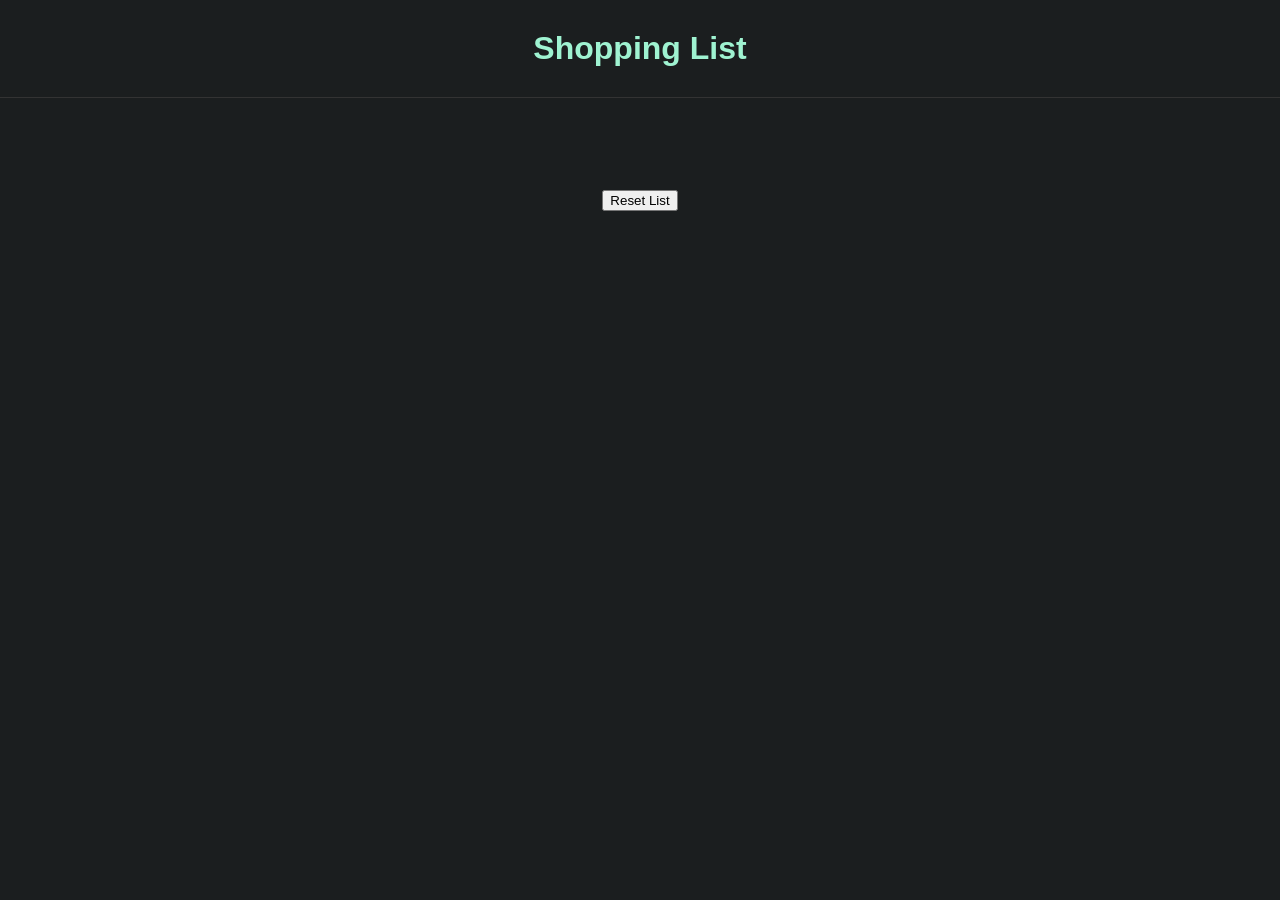
==== shopping.html @ 3b431b83 "Add shopping list w browser localstorage" ====
<!DOCTYPE html>
<html>

<head>
    <title>Shopping List</title>
    <link rel="stylesheet" href="style.css">
    <script src="script.js" defer></script>
</head>

<body>

<header>
    <h1>Shopping List</h1>
</header>

<div class="recipe-grid">
    <ul id="shoppingList"></ul>
</div>

<div style="text-align:center; padding-bottom:30px;">
    <button id="resetBtn">Reset List</button>
</div>

</body>
</html>
---- style.css ----
/* Base Page Styling */

body {
    font-family: Arial, Helvetica, sans-serif;
    background-color: #1b1e1f;
    color: #e8e8e8;
    margin: 0;
}

a {
    color: #9ff3d1;
    text-decoration: none;
}

a:hover {
    text-decoration: underline;
}

h1, h2 {
    color: #9ff3d1;
}

/* Header */

header {
    text-align: center;
    padding: 30px;
    border-bottom: 1px solid #333;
}

h1 {
    margin: 0;
}

/* Recipe Card Grid */

.recipe-grid {
    display: grid;
    grid-template-columns: repeat(auto-fit, minmax(260px, 1fr));
    gap: 25px;
    padding: 30px;
}

/* Recipe Card */

.recipe-card {
    background: #242728;
    border-radius: 10px;
    overflow: hidden;
    transition: transform 0.2s;
    border: 1px solid #333;
}

.recipe-card:hover {
    transform: scale(1.02);
}

.recipe-card img {
    width: 100%;
    height: 180px;
    object-fit: cover;
}

.recipe-content {
    padding: 15px;
}

.recipe-content h3 {
    margin-top: 0;
}

/* Macros */

.macros {
    display: grid;
    grid-template-columns: repeat(2, 1fr);
    font-size: 0.9em;
    margin-top: 10px;
}

.macros span {
    display: block;
}

/* Recipe Page Layout */

.recipe-container {
    max-width: 800px;
    margin: auto;
    padding: 30px;
}

.recipe-image {
    width: 100%;
    border-radius: 8px;
}

/* Nutrition Table */

table {
    width: 100%;
    border-collapse: collapse;
    margin: 20px 0;
}

td, th {
    border: 1px solid #333;
    padding: 8px;
    text-align: center;
}

/* Ingredients */

.ingredients {
    list-style: none;
    padding: 0;
}

.ingredients li {
    margin-bottom: 8px;
}

.checked {
    text-decoration: line-through;
    color: #777;
}

/* Instructions */

.instructions {
    line-height: 1.6;
}

/* Shopping list input items */
#shoppingList li input {
    width: 70%;
    background: transparent;
    border: none;
    color: #e8e8e8;
    font-size: 1rem;
}

#shoppingList li button {
    background: none;
    border: none;
    color: #ff6b6b;
    font-size: 1.2rem;
    cursor: pointer;
}

#shoppingList li button:hover {
    color: #ff3b3b;
}
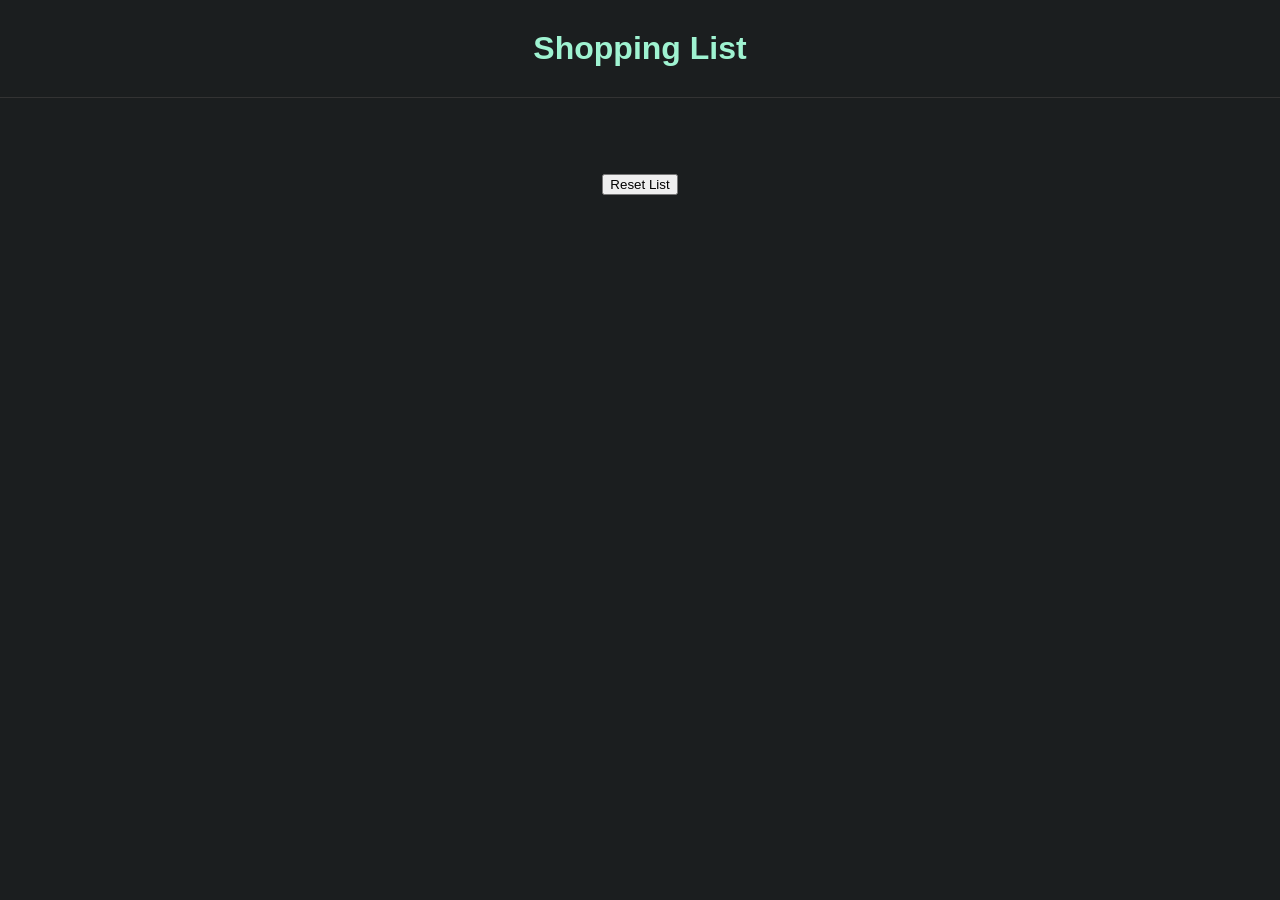
==== commit a3dd2bad: "Style adjustments" ====
--- a/shopping.html
+++ b/shopping.html
@@ -13,7 +13,7 @@
     <h1>Shopping List</h1>
 </header>
 
-<div class="recipe-grid">
+<div class="shopping-container">
     <ul id="shoppingList"></ul>
 </div>
 
--- a/style.css
+++ b/style.css
@@ -30,6 +30,10 @@
 
 h1 {
     margin: 0;
+}
+
+#list-link {
+    align-self: center;
 }
 
 /* Recipe Card Grid */
@@ -84,7 +88,7 @@
 
 /* Recipe Page Layout */
 
-.recipe-container {
+.recipe-container, .shopping-container {
     max-width: 800px;
     margin: auto;
     padding: 30px;
@@ -125,6 +129,25 @@
     color: #777;
 }
 
+/* Add to Shopping List button */
+.add-to-shopping {
+    display: inline-block;
+    padding: 10px 20px;
+    margin: 15px 0;
+    background-color: #242728;      /* same as recipe-card background */
+    color: #9ff3d1;                 /* matches links and headings */
+    border: 1px solid #333;         /* matches recipe-card border */
+    border-radius: 10px;            /* match card corners */
+    cursor: pointer;
+    font-size: 1rem;
+    transition: transform 0.2s, background-color 0.2s;
+}
+
+.add-to-shopping:hover {
+    transform: scale(1.02);         /* same subtle hover as recipe-card */
+    background-color: #2d3032;      /* slightly lighter on hover */
+}
+
 /* Instructions */
 
 .instructions {
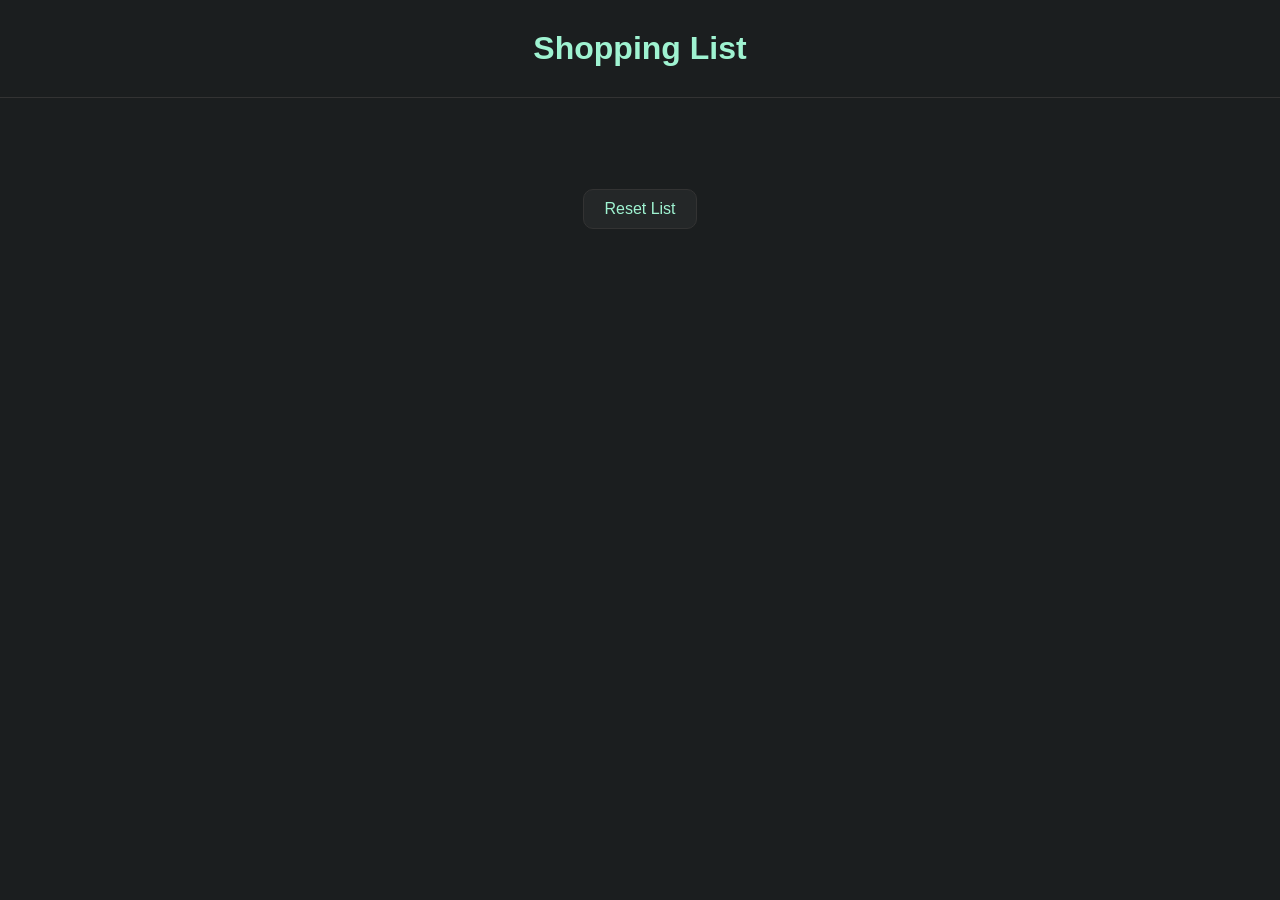
==== commit b99d900d: "Style adjustments" ====
--- a/shopping.html
+++ b/shopping.html
@@ -18,7 +18,7 @@
 </div>
 
 <div style="text-align:center; padding-bottom:30px;">
-    <button id="resetBtn">Reset List</button>
+    <button id="resetBtn" class="reset-btn">Reset List</button>
 </div>
 
 </body>
--- a/style.css
+++ b/style.css
@@ -34,6 +34,7 @@
 
 #list-link {
     align-self: center;
+    margin-top: 20px;
 }
 
 /* Recipe Card Grid */
@@ -130,7 +131,7 @@
 }
 
 /* Add to Shopping List button */
-.add-to-shopping {
+.add-to-shopping, .reset-btn {
     display: inline-block;
     padding: 10px 20px;
     margin: 15px 0;
@@ -143,7 +144,7 @@
     transition: transform 0.2s, background-color 0.2s;
 }
 
-.add-to-shopping:hover {
+.add-to-shopping:hover, .reset-btn:hover {
     transform: scale(1.02);         /* same subtle hover as recipe-card */
     background-color: #2d3032;      /* slightly lighter on hover */
 }
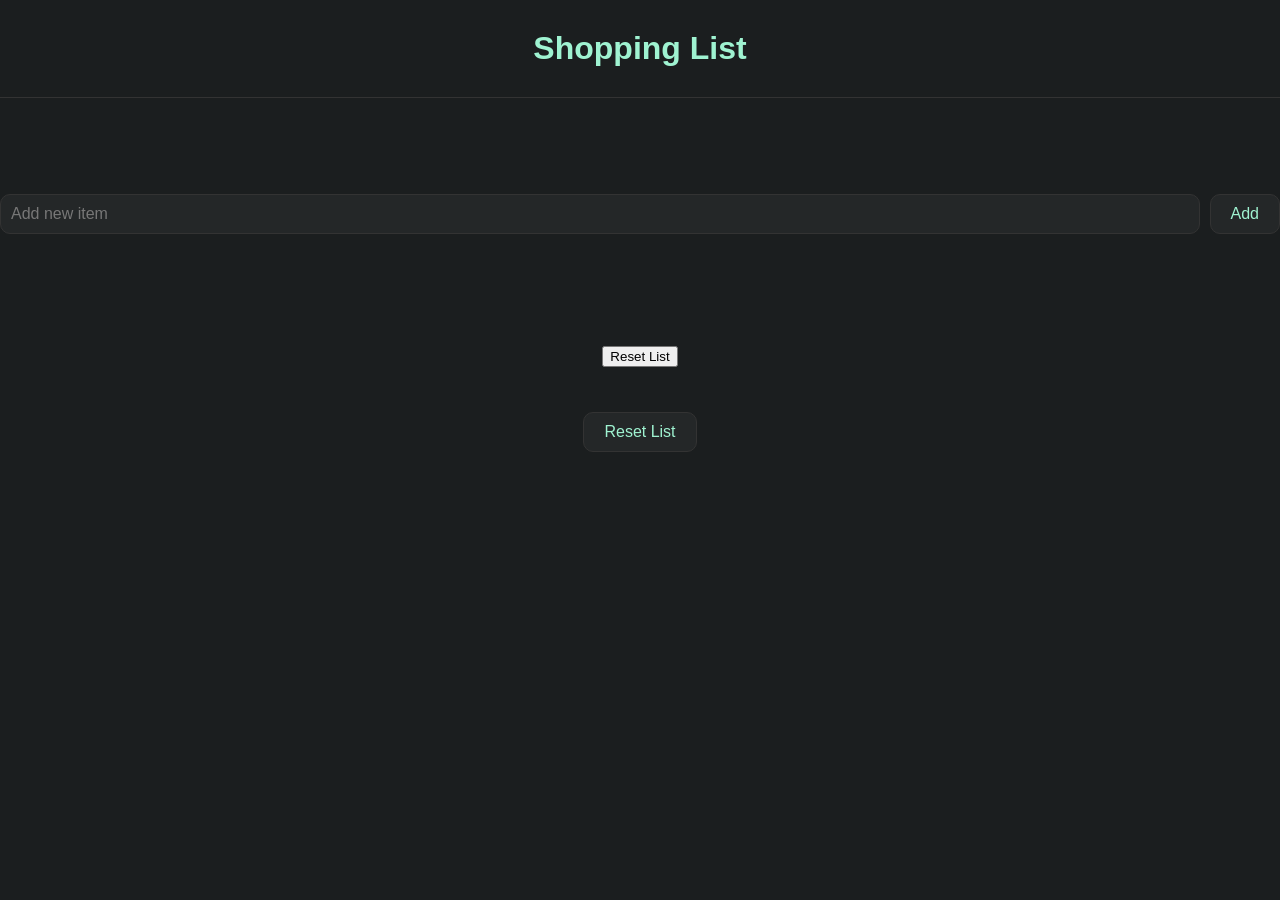
==== commit c7d52f94: "Allow for adding items to shopping list on page" ====
--- a/shopping.html
+++ b/shopping.html
@@ -17,6 +17,19 @@
     <ul id="shoppingList"></ul>
 </div>
 
+<div class="shopping-input-container">
+  <input type="text" id="itemInput" placeholder="Add new item">
+  <button id="addBtn">Add</button>
+</div>
+
+<div class="recipe-grid">
+    <ul id="shoppingList"></ul>
+</div>
+
+<div style="text-align:center; padding-bottom:30px;">
+    <button id="resetBtn">Reset List</button>
+</div>
+
 <div style="text-align:center; padding-bottom:30px;">
     <button id="resetBtn" class="reset-btn">Reset List</button>
 </div>
--- a/style.css
+++ b/style.css
@@ -174,4 +174,42 @@
 
 #shoppingList li button:hover {
     color: #ff3b3b;
+}
+
+/* Shopping list input and add button */
+.shopping-input-container {
+    display: flex;
+    gap: 10px;
+    justify-content: center;
+    margin: 20px 0;
+}
+
+.shopping-input-container input {
+    flex: 1;
+    padding: 10px;
+    border-radius: 10px;
+    border: 1px solid #333;
+    background-color: #242728;
+    color: #e8e8e8;
+    font-size: 1rem;
+}
+
+.shopping-input-container input::placeholder {
+    color: #777;
+}
+
+.shopping-input-container button {
+    padding: 10px 20px;
+    border-radius: 10px;
+    border: 1px solid #333;
+    background-color: #242728;
+    color: #9ff3d1;
+    cursor: pointer;
+    font-size: 1rem;
+    transition: transform 0.2s, background-color 0.2s;
+}
+
+.shopping-input-container button:hover {
+    transform: scale(1.02);
+    background-color: #2d3032;
 }
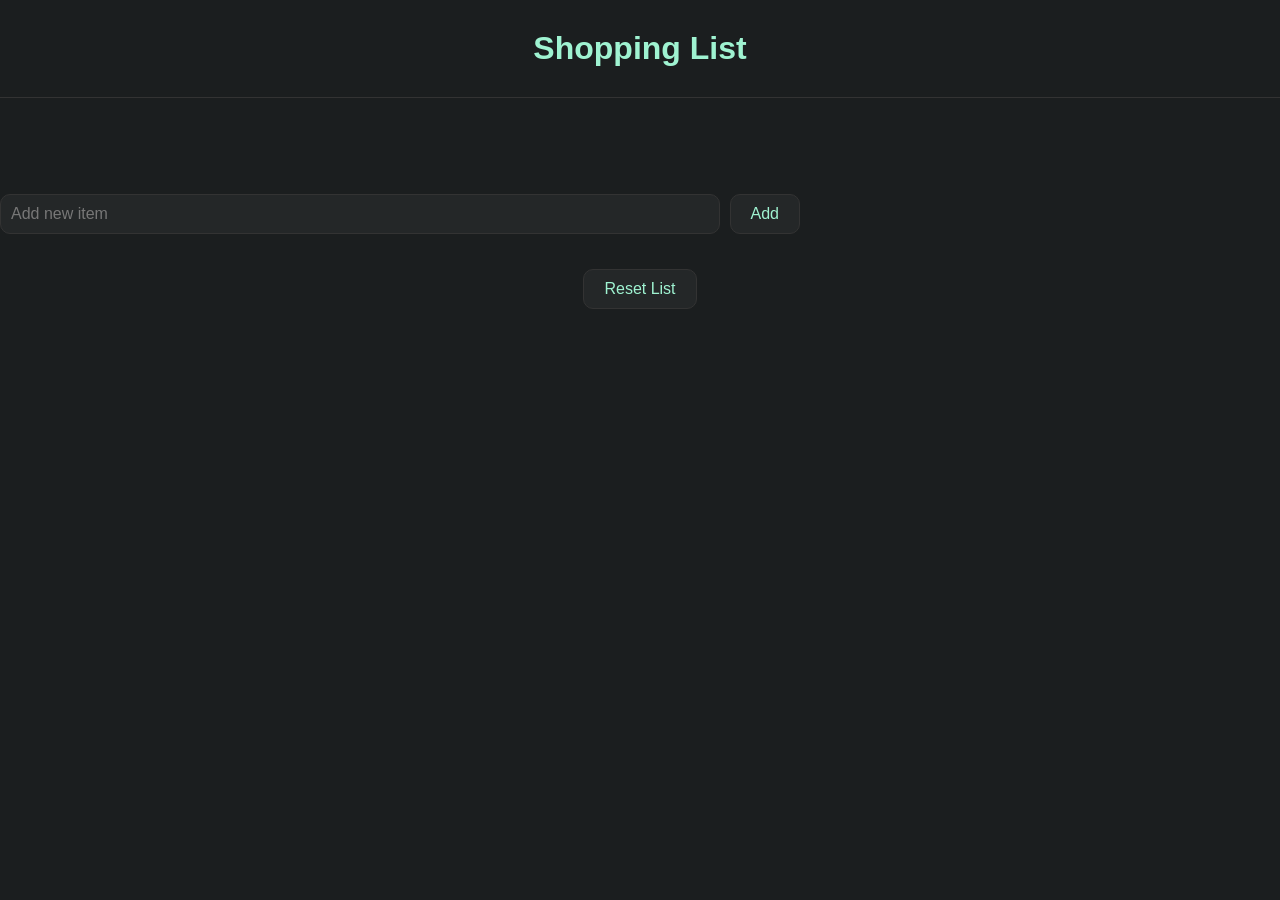
==== commit d0ff8bf3: "Style adjustments" ====
--- a/shopping.html
+++ b/shopping.html
@@ -22,14 +22,6 @@
   <button id="addBtn">Add</button>
 </div>
 
-<div class="recipe-grid">
-    <ul id="shoppingList"></ul>
-</div>
-
-<div style="text-align:center; padding-bottom:30px;">
-    <button id="resetBtn">Reset List</button>
-</div>
-
 <div style="text-align:center; padding-bottom:30px;">
     <button id="resetBtn" class="reset-btn">Reset List</button>
 </div>
--- a/style.css
+++ b/style.css
@@ -182,6 +182,7 @@
     gap: 10px;
     justify-content: center;
     margin: 20px 0;
+    max-width: 800px;
 }
 
 .shopping-input-container input {
